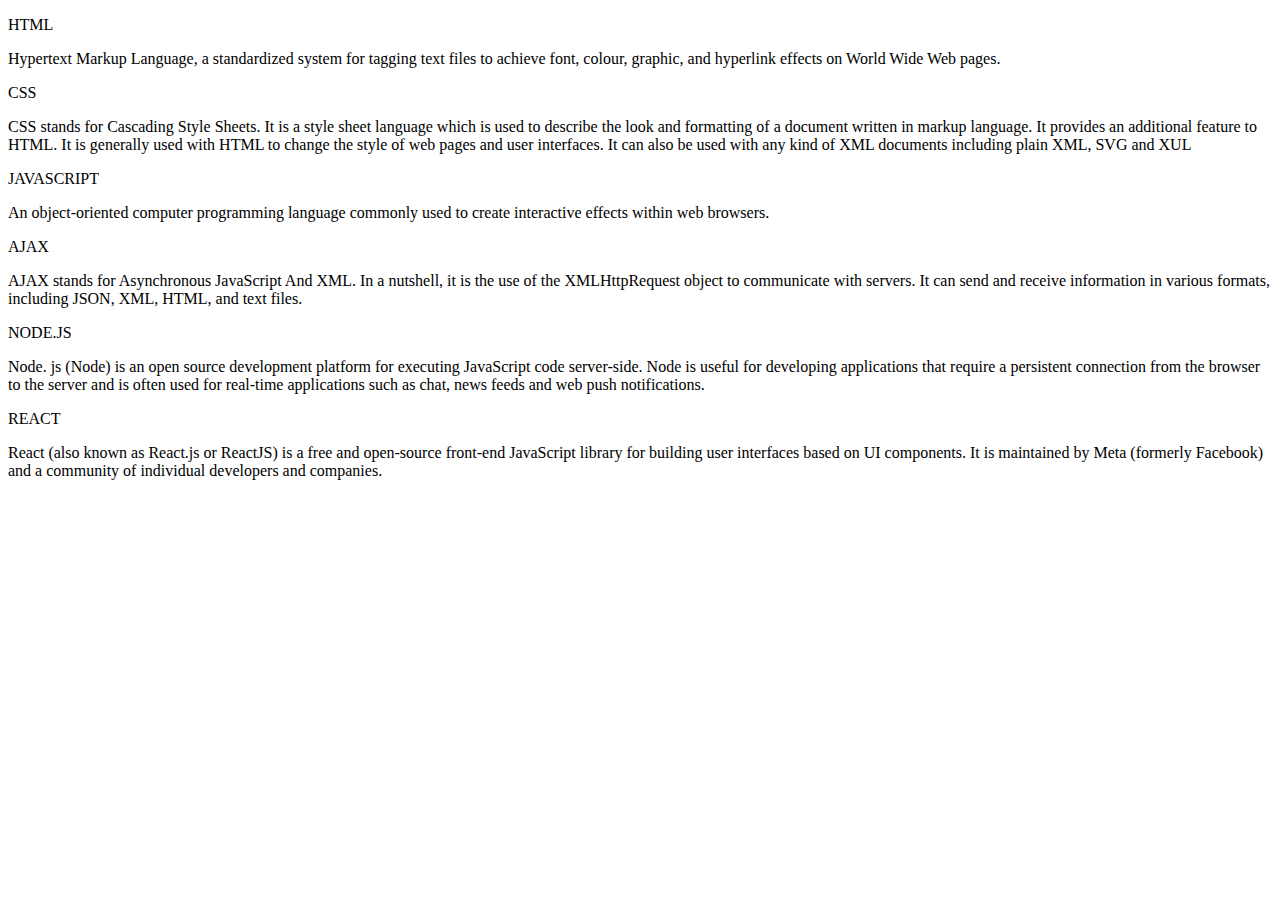
==== blog.html @ 092b9dfb "API calling" ====
<!DOCTYPE html>
<html lang="en">
<head>
    <meta charset="UTF-8">
    <meta http-equiv="X-UA-Compatible" content="IE=edge">
    <meta name="viewport" content="width=device-width, initial-scale=1.0">
    <title>BLOG</title>

<body>
    <div class="w3-row-padding">
        <div class="w3-third w3-container w3-margin-bottom">
          <div class="w3-container w3-white">
            <p class="card-title">HTML</p>
            <p class="card-text">Hypertext Markup Language, a standardized system for tagging text files to achieve font, colour, graphic, and hyperlink effects on World Wide Web pages.</p>
          </div>
        </div>
        <div class="w3-third w3-container w3-margin-bottom">
          <div class="w3-container w3-white">
            <p class="card-title">CSS</p>
            <p class="card-text">CSS stands for Cascading Style Sheets. It is a style sheet language which is used to describe the look and formatting of a document written in markup language. 
              It provides an additional feature to HTML. It is generally used with HTML to change the style of web pages and user interfaces. It can also be used with any kind of XML documents 
              including plain XML, SVG and XUL</p>
          </div>
        </div>
        <div class="w3-third w3-container">
          <div class="w3-container w3-white">
            <p class="card-title">JAVASCRIPT</p>
            <p class="card-text">An object-oriented computer programming language commonly used to create interactive effects within web browsers.</p>
          </div>
        </div>
      </div>
      <div class="w3-row-padding">
        <div class="w3-third w3-container w3-margin-bottom">
          <div class="w3-container w3-white">
            <p class="card-title">AJAX</p>
            <p class="card-text">AJAX stands for Asynchronous JavaScript And XML. In a nutshell, it is the use of the XMLHttpRequest object to communicate
               with servers. It can send and receive information in various formats, including JSON, XML, HTML, and text files.</p>
          </div>
        </div>
        <div class="w3-third w3-container w3-margin-bottom">
          <div class="w3-container w3-white">
            <p class="card-title">NODE.JS</p>
            <p class="card-text">Node. js (Node) is an open source development platform for executing JavaScript code server-side. Node is useful for developing 
              applications that require a persistent connection from the browser to the server and is often used for real-time applications such as chat, news feeds
               and web push notifications.</p>
          </div>
        </div>
        <div class="w3-third w3-container">
          <div class="w3-container w3-white">
            <p class="card-title">REACT</p>
            <p class="card-text">React (also known as React.js or ReactJS) is a free and open-source front-end JavaScript library for building user interfaces based on UI 
              components. It is maintained by Meta (formerly Facebook) and a community of individual developers and companies.</p>
          </div>
        </div>
      </div>
    
</body>
</html>
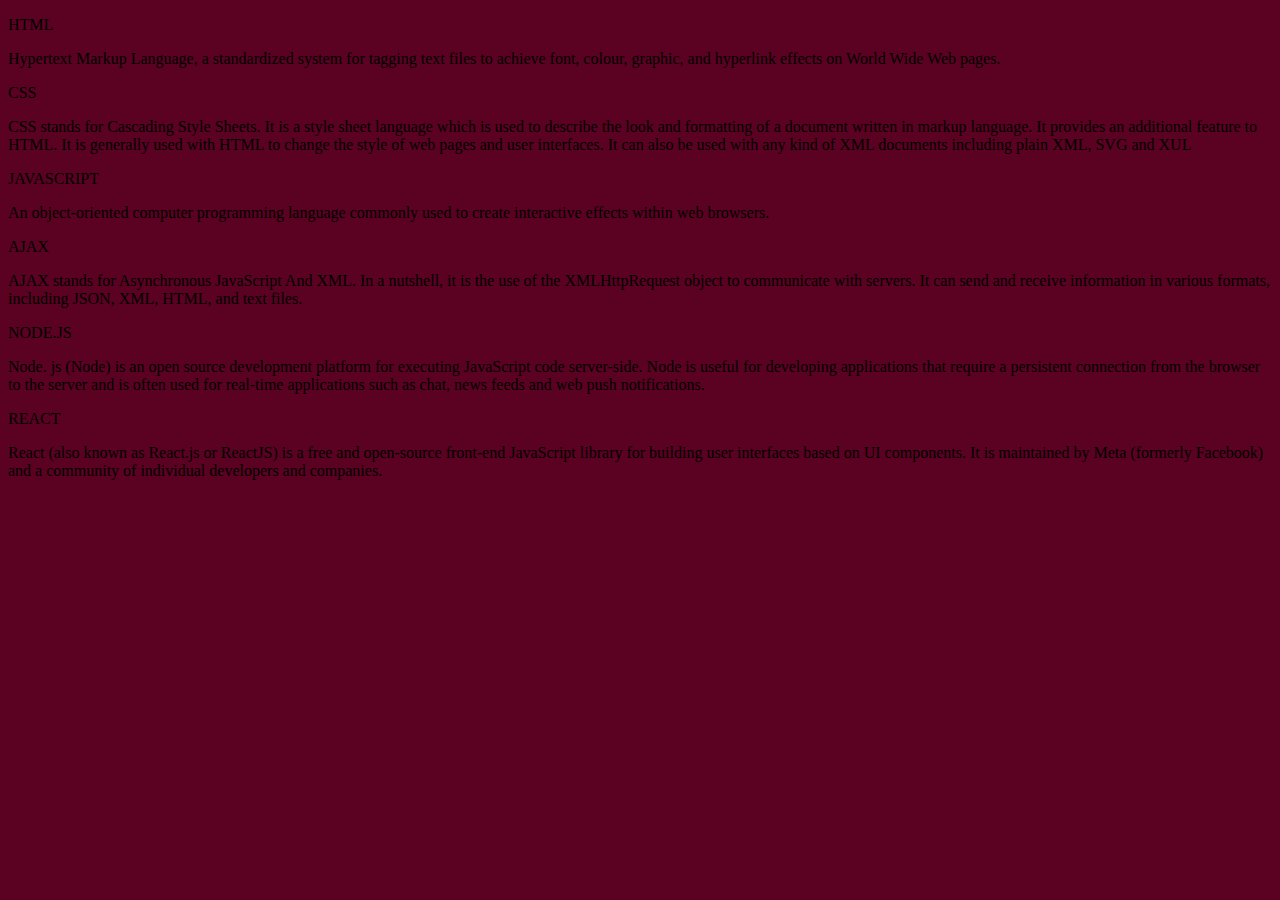
==== commit 89a580ca: "API calling" ====
--- a/blog.html
+++ b/blog.html
@@ -5,6 +5,12 @@
     <meta http-equiv="X-UA-Compatible" content="IE=edge">
     <meta name="viewport" content="width=device-width, initial-scale=1.0">
     <title>BLOG</title>
+
+    <style>
+      body {
+                background-color: rgb(91, 1, 34);
+            }
+      </style>
 
 <body>
     <div class="w3-row-padding">
